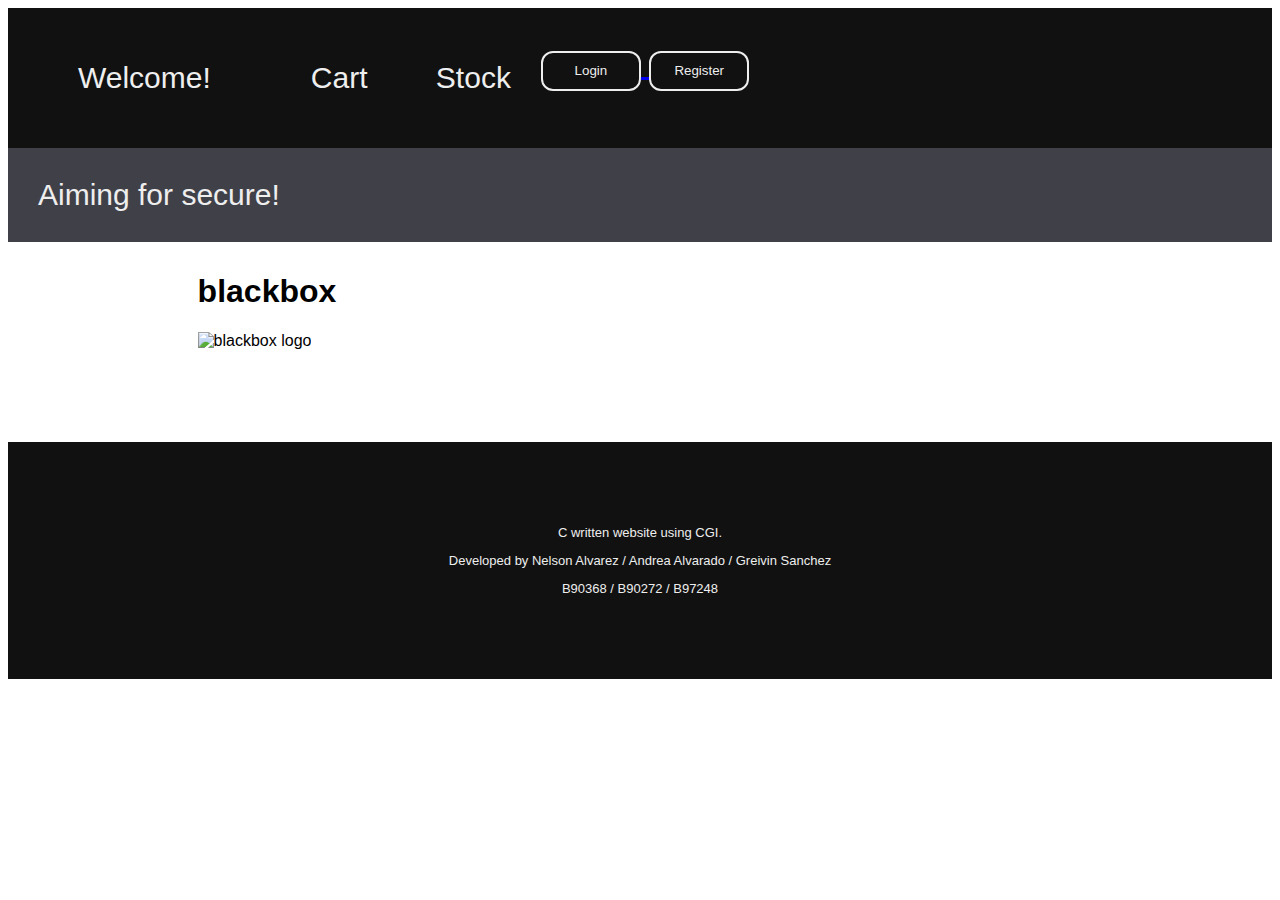
==== html/index.html @ 95637030 "Plantilla style.css para paginas html" ====
<!DOCTYPE html>
<html>
    <head>
        <title>Blackbox</title>
        <link rel="stylesheet" href="../www/css/style.css"/>
    </head>
    <body>
        <header>
            <nav class="nav">
                <div class="nav_title" >Welcome!</div>
                <ul class="nav_list">
                    <li class="nav_item">Cart</li>
                    <li class="nav_item">Stock</li>
                </ul>
            </nav>   
            <div class="options">
                <a href="./login.html">
                    <button class="button">Login</button>
                </a>
                <a href="./register.html">
                    <button class="button">Register</button>
                </a>
            </div>
                     
        </header>
        <div class="body">
            <div class="subheader">
                Aiming for secure!
            </div>
            <div class="content">
                <h1>blackbox</h1>
                <div class="logo">
                    <img src="../www/imgs/blackbox.png" alt="blackbox logo"/>
                </div>
            </div>

        </div>
        
        <footer>
            <p>
                C written website using CGI.
            </p>
            <p>
                Developed by
                Nelson Alvarez / Andrea Alvarado / Greivin Sanchez
            </p>
            <p>
                B90368 / B90272 / B97248
            </p>
        </footer>
    </body>
</html>
---- www/css/style.css ----
body {
    font-family: Arial;
}

.logo {
    height: 100px;
}

.logo img {
    height: 100%;
    width: auto;
}
header {
    font-family: 'Gill Sans', 'Gill Sans MT', 'Calibri', 'Trebuchet MS', sans-serif;
    font-size: 30px;
    padding: 40px;
    text-align: left;
    background: #111111;
    color: #EEEEEE;
    display: flex;
}

.nav {
	position: sticky;
	display: flex;
	justify-content: space-between;
	align-items: center;
	height: 60px;
    list-style: none;
	top: 0;
}

.nav_title {
    margin: 0px 30px;
}

.nav_list{
    align-items: end;
}

.nav_item{
    display: inline;
    margin: 0px 30px;
}
.options {
    align-items: flex-end;
}
.button {
    border-radius: 12px;
    border: 2px solid #EEEEEE;
    color: #EEEEEE;
    background-color: #111111;
    width: 100px;
    height: 40px;
    transition-duration: 0.4s;
}
.button:hover{
    background-color: #404048;
    color: #EEEEEE;
}
.subheader{
    background-color: #404048;
    opacity: 1;
    text-align: initial;
    color: #EEEEEE;
    font-size: 30px;
    font-family:'Gill Sans', 'Gill Sans MT', Calibri, 'Trebuchet MS', sans-serif;
    padding: 30px;
}

.content {
    justify-content: center;
    margin: auto;
    width: 70%;
    padding: 10px;
}

footer {
    font-family: 'Gill Sans', 'Gill Sans MT', Calibri, 'Trebuchet MS', sans-serif;
    font-size: small;
    padding: 70px;
    text-align: center;
    background: #111111;
    color: #EEEEEE;
}
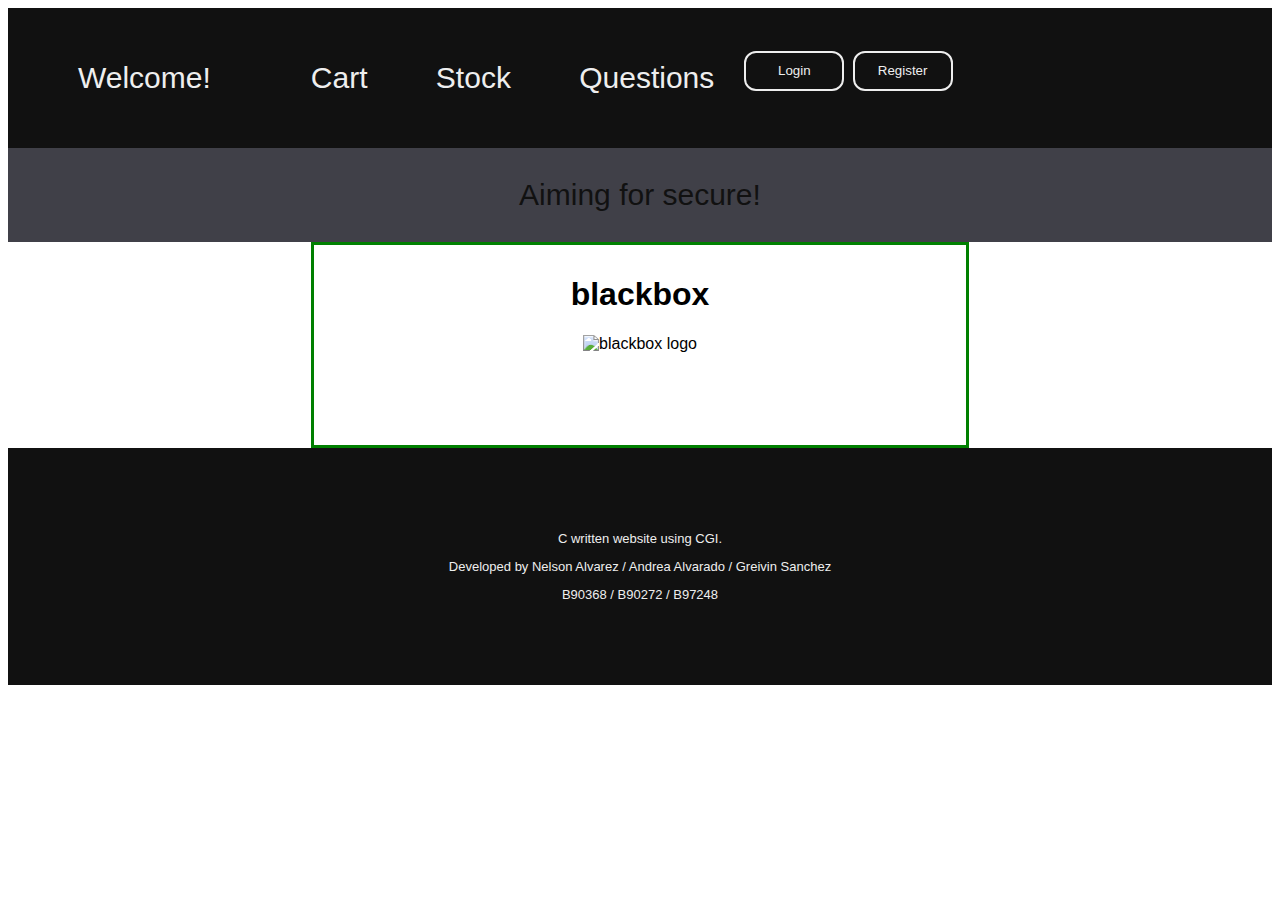
==== commit 3f0050ee: "Cambios en .html,nueva box_client_token.c,testg.c(login)" ====
--- a/html/index.html
+++ b/html/index.html
@@ -7,12 +7,22 @@
     <body>
         <header>
             <nav class="nav">
-                <div class="nav_title" >Welcome!</div>
+                <div class="nav_title" > 
+                    <a href="./index.html">Welcome!</a>
+                </div>
                 <ul class="nav_list">
-                    <li class="nav_item">Cart</li>
-                    <li class="nav_item">Stock</li>
+                    <a href="./cart.html">
+                        <li class="nav_item">Cart</li>
+                    </a>
+                    <a href="./stock.html">
+                        <li class="nav_item">Stock</li>
+                    </a>
+                    <a href="./questions.html">
+                        <li class="nav_item">Questions</li>
+                    </a>   
                 </ul>
-            </nav>   
+            </nav>  
+            
             <div class="options">
                 <a href="./login.html">
                     <button class="button">Login</button>
@@ -20,12 +30,13 @@
                 <a href="./register.html">
                     <button class="button">Register</button>
                 </a>
-            </div>
-                     
+            </div>      
         </header>
         <div class="body">
             <div class="subheader">
-                Aiming for secure!
+                <div class="subheaderTitle">
+                    Aiming for secure!
+                </div> 
             </div>
             <div class="content">
                 <h1>blackbox</h1>
--- a/www/css/style.css
+++ b/www/css/style.css
@@ -35,7 +35,7 @@
 }
 
 .nav_list{
-    align-items: end;
+    float: right;
 }
 
 .nav_item{
@@ -69,10 +69,18 @@
 }
 
 .content {
+    text-align: center;
     justify-content: center;
     margin: auto;
-    width: 70%;
+    width: 50%;
     padding: 10px;
+    border: 3px solid green;
+}
+
+.subheaderTitle{
+    text-align: center;
+    font-family: 'Gill Sans', 'Gill Sans MT', Calibri, 'Trebuchet MS', sans-serif;
+    color: #111111;
 }
 
 footer {
@@ -82,4 +90,38 @@
     text-align: center;
     background: #111111;
     color: #EEEEEE;
-}+}
+
+.layout {  
+    display: grid;
+    grid-template-rows: 30%;
+    grid-template-columns: 30% 50%;
+    gap: 8px;  
+}
+
+
+input[type=text],textarea {
+    width: 100%;
+    padding: 12px 20px;
+    margin: 8px 0;
+    box-sizing: border-box;
+    background-color: #C4C4C4;
+}
+
+input[type=submit]{
+    border-radius: 12px;
+    border: 2px solid #111111;;
+    color: #111111;
+    background-color: #EEEEEE;
+    width: 100px;
+    height: 40px;
+    transition-duration: 0.4s;
+
+}
+
+a{
+    text-decoration:none;
+    color: #EEEEEE;
+}
+
+  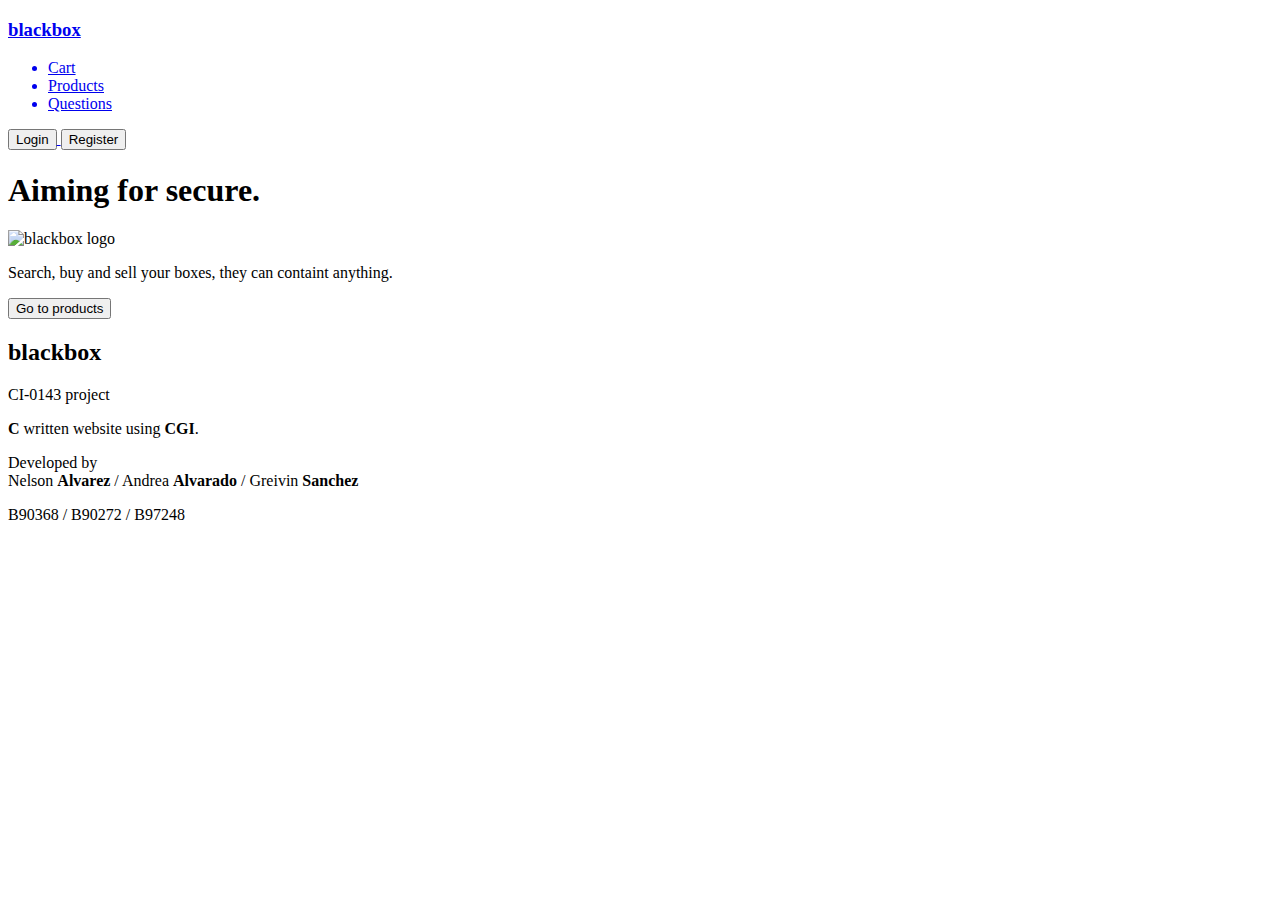
==== commit 8876b594: "Changed index page and style" ====
--- a/html/index.html
+++ b/html/index.html
@@ -2,58 +2,61 @@
 <html>
     <head>
         <title>Blackbox</title>
-        <link rel="stylesheet" href="../www/css/style.css"/>
+        <link rel="stylesheet" href="../css/style.css"/>
     </head>
-    <body>
+    <body class="wrapper">
         <header>
             <nav class="nav">
                 <div class="nav_title" > 
-                    <a href="./index.html">Welcome!</a>
+                    <h3><a href="./index.cgi">blackbox</a></h3>
                 </div>
                 <ul class="nav_list">
-                    <a href="./cart.html">
+                    <a href="./cart.cgi">
                         <li class="nav_item">Cart</li>
                     </a>
-                    <a href="./stock.html">
-                        <li class="nav_item">Stock</li>
+                    <a href="./products.cgi">
+                        <li class="nav_item">Products</li>
                     </a>
-                    <a href="./questions.html">
+                    <a href="./questions.cgi">
                         <li class="nav_item">Questions</li>
                     </a>   
                 </ul>
+                    <div class="options">
+                    <a href="./login.cgi">
+                        <button class="button">Login</button>
+                    </a>
+                    <a href="./register.cgi">
+                        <button class="button">Register</button>
+                    </a>
+                </div> 
             </nav>  
-            
-            <div class="options">
-                <a href="./login.html">
-                    <button class="button">Login</button>
-                </a>
-                <a href="./register.html">
-                    <button class="button">Register</button>
-                </a>
-            </div>      
+            <div class="subheader">
+                <h1>Aiming for secure.</h1>
+            </div>
         </header>
         <div class="body">
-            <div class="subheader">
-                <div class="subheaderTitle">
-                    Aiming for secure!
-                </div> 
-            </div>
             <div class="content">
-                <h1>blackbox</h1>
-                <div class="logo">
-                    <img src="../www/imgs/blackbox.png" alt="blackbox logo"/>
+                <div class="content-logo">
+                    <img src="../images/blackbox.png" alt="blackbox logo"/>
+                </div>
+                <div class="content-details">
+                    <p>Search, buy and sell your boxes, they can containt anything.</p>
+                    <a href="./products.cgi">
+                        <button>Go to products</button>
+                    </a>
                 </div>
             </div>
-
         </div>
         
         <footer>
+            <h2>blackbox</h2>
+            <p class="no-margin"> CI-0143 project </p>
             <p>
-                C written website using CGI.
+                <b>C</b> written website using <b>CGI</b>.
             </p>
             <p>
-                Developed by
-                Nelson Alvarez / Andrea Alvarado / Greivin Sanchez
+                Developed by </br>
+                Nelson <b>Alvarez</b> / Andrea <b>Alvarado</b> / Greivin <b>Sanchez</b>
             </p>
             <p>
                 B90368 / B90272 / B97248
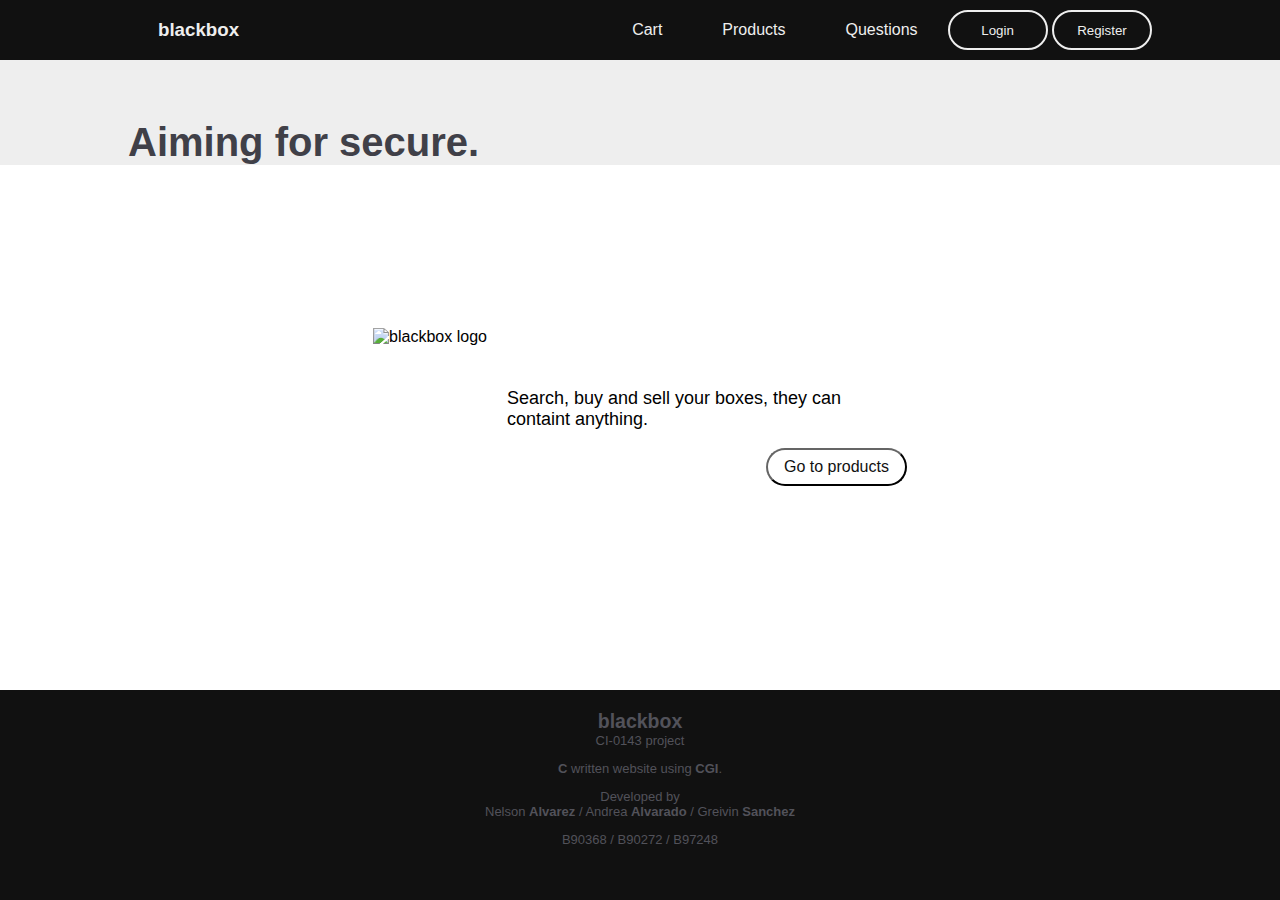
==== commit c04db605: "css fixes" ====
--- a/html/index.html
+++ b/html/index.html
@@ -2,7 +2,7 @@
 <html>
     <head>
         <title>Blackbox</title>
-        <link rel="stylesheet" href="../css/style.css"/>
+        <link rel="stylesheet" href="../www/css/style.css"/>
     </head>
     <body class="wrapper">
         <header>
@@ -37,7 +37,7 @@
         <div class="body">
             <div class="content">
                 <div class="content-logo">
-                    <img src="../images/blackbox.png" alt="blackbox logo"/>
+                    <img src="../www/images/blackbox.png" alt="blackbox logo"/>
                 </div>
                 <div class="content-details">
                     <p>Search, buy and sell your boxes, they can containt anything.</p>
--- a/www/css/style.css
+++ b/www/css/style.css
@@ -0,0 +1,190 @@
+html, body {
+    font-family: Arial;
+    margin: 0;
+    height: 100vh;
+}
+
+.wrapper {
+    display: flex;
+    flex-direction: column;
+}
+
+.content-logo {
+    height: 20vw;
+    max-height: 200px;
+}
+
+.content-logo img{
+    height: 100%;
+    width: auto;
+}
+header {
+    /*font-family: 'Gill Sans', 'Gill Sans MT', 'Calibri', 'Trebuchet MS', sans-serif;*/
+    /*font-size: 30px;*/
+    background: #111111;
+    color: #EEEEEE;
+    display: flex;
+    flex-direction: column;
+}
+
+.nav {
+    padding: 5px 10px;
+	position: sticky;
+	height: 50px;
+    width: 80vw;
+    max-width: 1280px;
+    list-style: none;
+	top: 0;
+
+	display: flex;
+    flex-direction: row;
+    align-items: center;
+	justify-content: space-between;
+    align-self: center;
+}
+.nav_title {
+    margin: 0px 30px;
+}
+
+.nav_list{
+    display: flex;
+    justify-content: flex-end;
+    flex: 2;
+}
+
+.nav_item{
+    display: inline;
+    margin: 0px 30px;
+}
+.options {
+    align-items: flex-end;
+}
+
+.body {
+    flex: 2;
+    display: flex;
+    flex-direction: column;
+    align-items: center;
+    justify-content: center;
+}
+
+.body .content {
+    display: flex;
+    flex-direction: row;
+    justify-content: center;
+
+    width: 80vw;
+    max-width: 1080px;
+}
+
+.body .content .content-details {
+    display: flex;
+    flex-direction: column;
+    justify-content: center;
+    text-align: left;
+    margin: 0 0 0 20px;
+    width: 400px;
+}
+
+.body .content .content-details p {
+    font-weight: 100;
+    align-self: start;
+    font-size: 18px;
+}
+
+.body .content .content-details a {
+    align-self: end;
+}
+
+.body .content .content-details button {
+    color: #111111;
+    border-color: #111111;
+    background-color: transparent;
+    text-align: center;
+    font-size: 16px;
+    display: inline-block;
+    cursor: pointer;
+    border-radius: 20px;
+    padding: 8px 16px;
+    transition-duration: 0.4s;
+}
+
+.body .content .content-details button:hover {
+    color: #3250b3;
+    border-color: #3250b3;
+    border-radius: 0px;
+}
+
+
+.button {
+    border-radius: 20px;
+    border: 2px solid #EEEEEE;
+    color: #EEEEEE;
+    background-color: #111111;
+    width: 100px;
+    height: 40px;
+    transition-duration: 0.4s;
+}
+
+.button:hover{
+    color: #3250b3;
+    border-color: #3250b3;
+    border-radius: 0px;
+}
+
+.subheader{
+    background-color: #EEEEEE;
+    opacity: 1;
+    text-align: initial;
+    color: #404048;
+    font-size: 20px;
+    font-family:'Arial Bold', sans-serif;
+    padding: 60px 0 0 0;
+
+    display: flex;
+    justify-content: center;
+}
+
+.subheader h1{
+    margin: 0;
+    width: 80vw;
+    max-width: 1080px;
+}
+
+.subheaderTitle{
+    text-align: center;
+    font-family: 'Gill Sans', 'Gill Sans MT', Calibri, 'Trebuchet MS', sans-serif;
+    color: #111111;
+}
+
+footer {
+    font-family: 'Gill Sans', 'Gill Sans MT', Calibri, 'Trebuchet MS', sans-serif;
+    font-size: small;
+    padding: 20px 0 40px 0;
+    text-align: center;
+    background: #111111;
+    color: #52525a;
+}
+
+footer h2 {
+    margin: 0;
+}
+
+footer .no-margin {
+    margin-top: 0;
+}
+
+.layout {  
+    display: grid;
+    grid-template-rows: 30%;
+    grid-template-columns: 30% 50%;
+    gap: 8px;  
+}
+
+
+a{
+    text-decoration:none;
+    color: #EEEEEE;
+}
+
+  
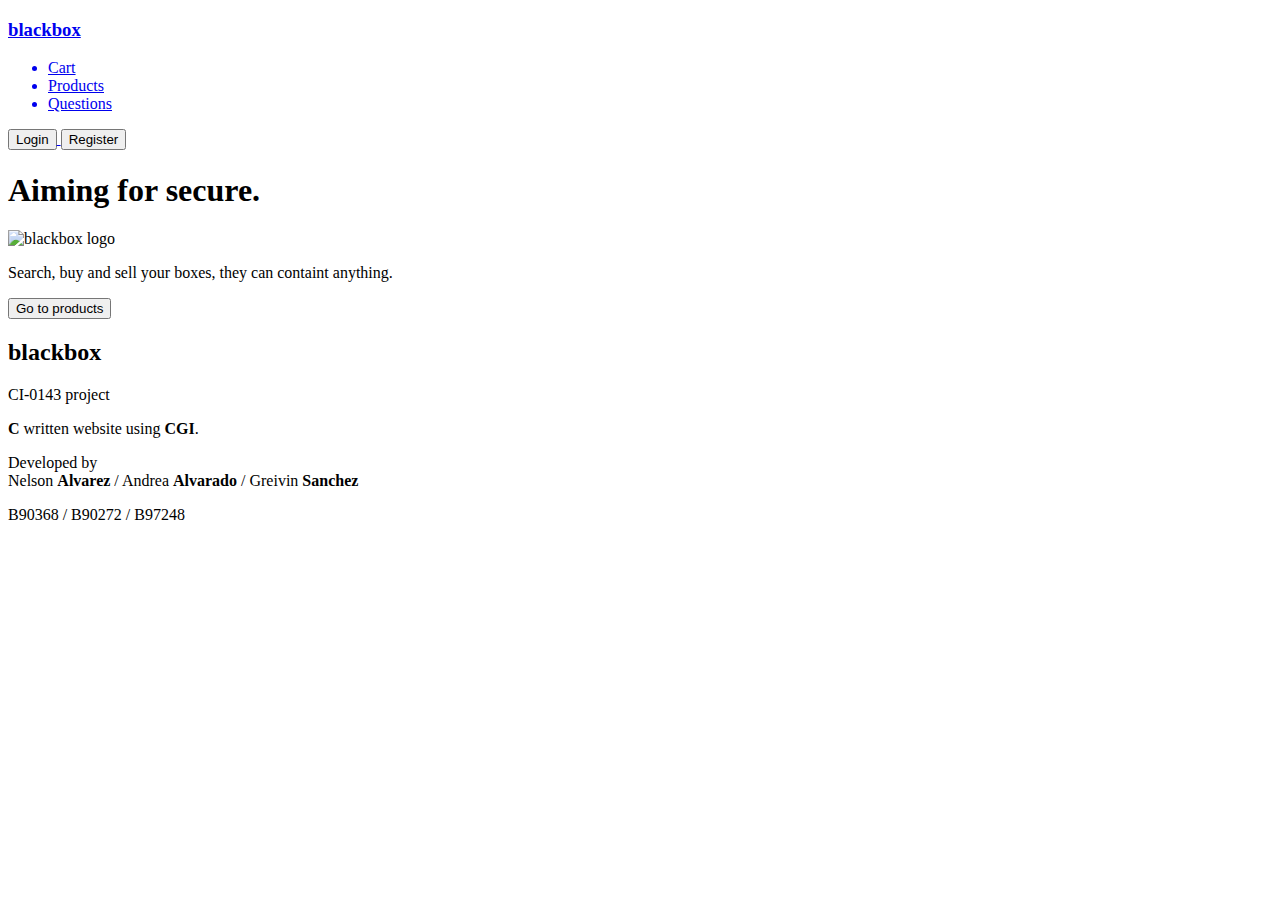
==== commit 477a34f7: "no www :p" ====
--- a/html/index.html
+++ b/html/index.html
@@ -2,7 +2,7 @@
 <html>
     <head>
         <title>Blackbox</title>
-        <link rel="stylesheet" href="../www/css/style.css"/>
+        <link rel="stylesheet" href="../css/style.css"/>
     </head>
     <body class="wrapper">
         <header>
@@ -37,7 +37,7 @@
         <div class="body">
             <div class="content">
                 <div class="content-logo">
-                    <img src="../www/images/blackbox.png" alt="blackbox logo"/>
+                    <img src="../images/blackbox.png" alt="blackbox logo"/>
                 </div>
                 <div class="content-details">
                     <p>Search, buy and sell your boxes, they can containt anything.</p>
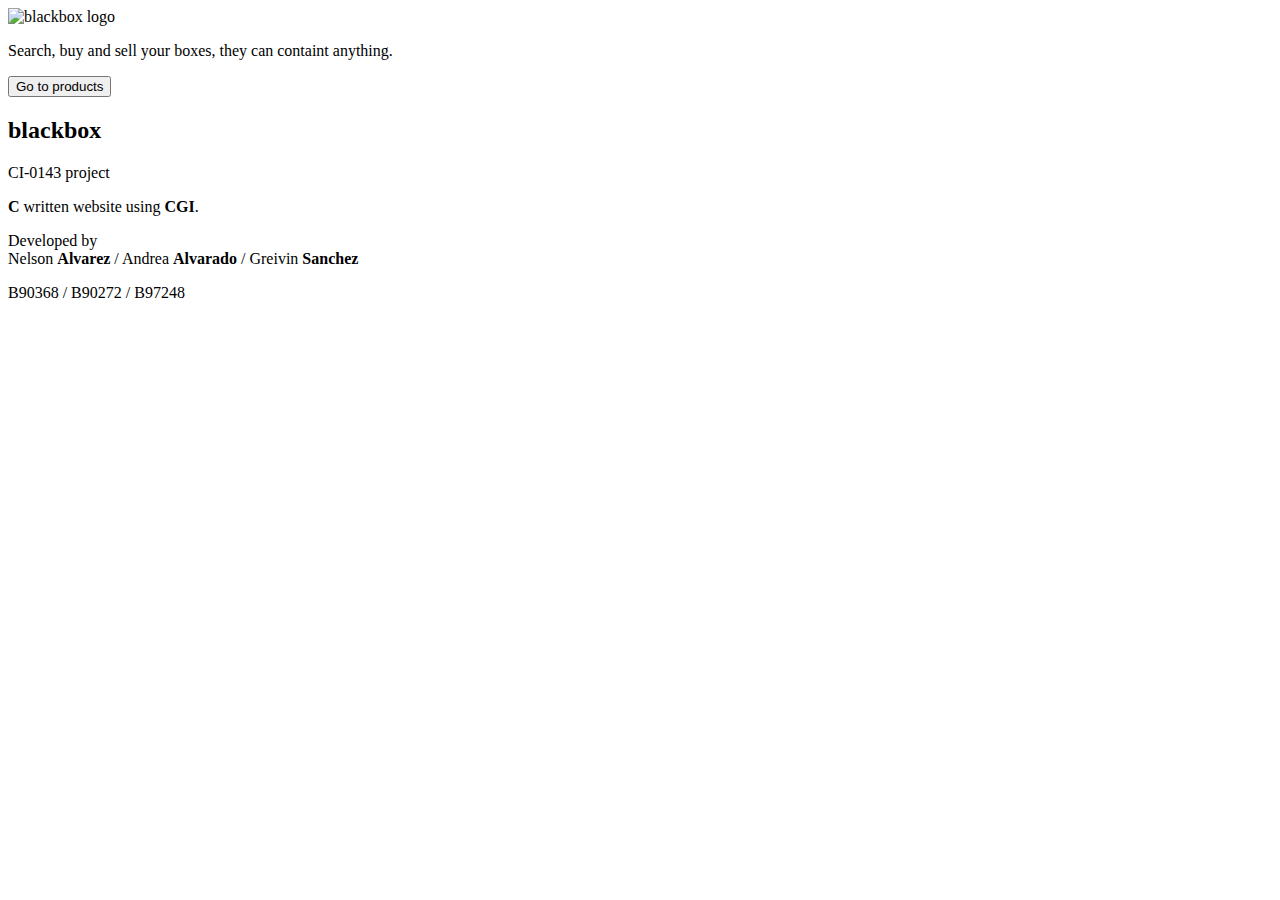
==== commit 4eb9aba5: "Now components can be used from html" ====
--- a/html/index.html
+++ b/html/index.html
@@ -5,35 +5,9 @@
         <link rel="stylesheet" href="../css/style.css"/>
     </head>
     <body class="wrapper">
-        <header>
-            <nav class="nav">
-                <div class="nav_title" > 
-                    <h3><a href="./index.cgi">blackbox</a></h3>
-                </div>
-                <ul class="nav_list">
-                    <a href="./cart.cgi">
-                        <li class="nav_item">Cart</li>
-                    </a>
-                    <a href="./products.cgi">
-                        <li class="nav_item">Products</li>
-                    </a>
-                    <a href="./questions.cgi">
-                        <li class="nav_item">Questions</li>
-                    </a>   
-                </ul>
-                    <div class="options">
-                    <a href="./login.cgi">
-                        <button class="button">Login</button>
-                    </a>
-                    <a href="./register.cgi">
-                        <button class="button">Register</button>
-                    </a>
-                </div> 
-            </nav>  
-            <div class="subheader">
-                <h1>Aiming for secure.</h1>
-            </div>
-        </header>
+
+        <!-- @component="../html/components/navbar.html" -->
+
         <div class="body">
             <div class="content">
                 <div class="content-logo">
@@ -55,7 +29,7 @@
                 <b>C</b> written website using <b>CGI</b>.
             </p>
             <p>
-                Developed by </br>
+                Developed by <br />
                 Nelson <b>Alvarez</b> / Andrea <b>Alvarado</b> / Greivin <b>Sanchez</b>
             </p>
             <p>
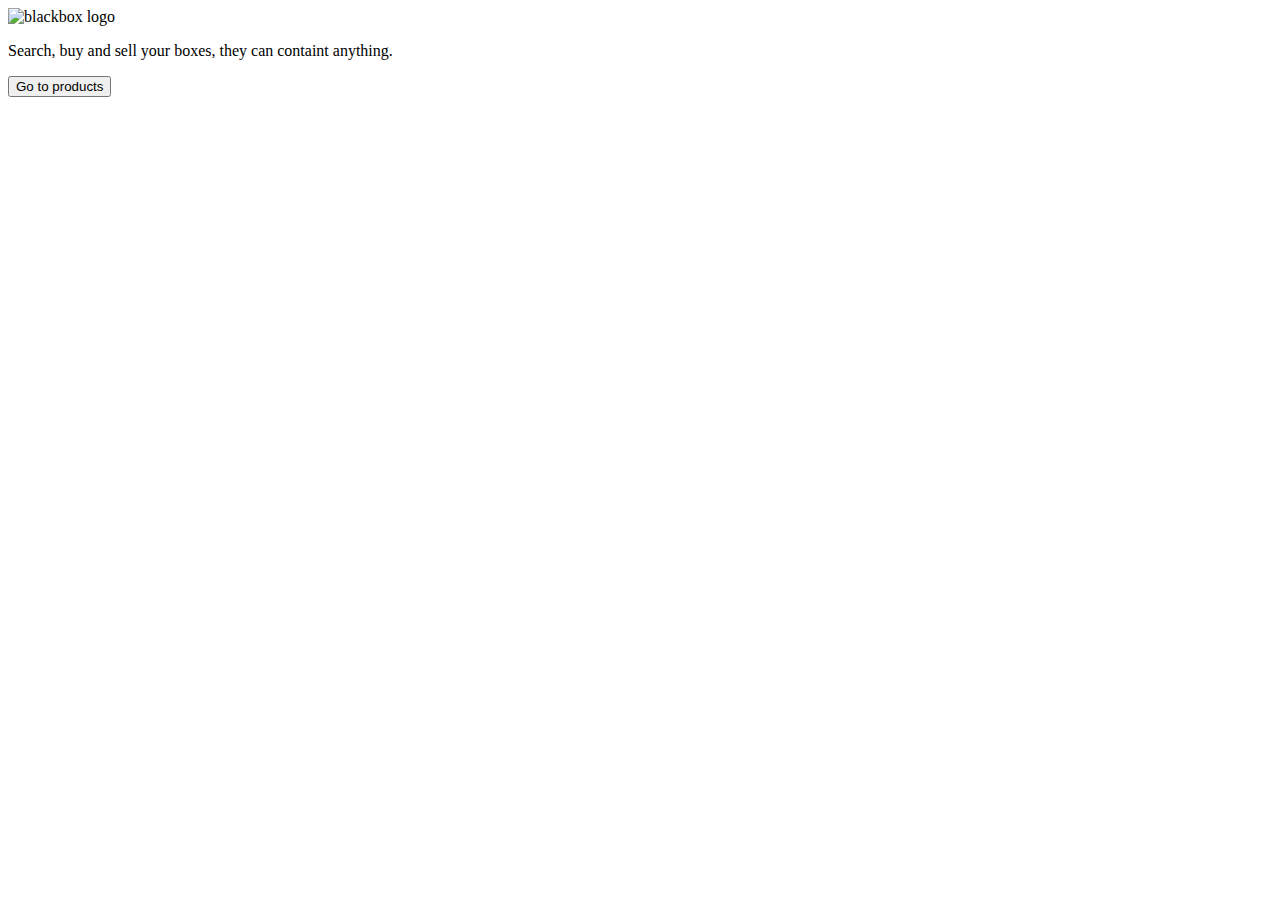
==== commit aa23d464: "Merge branch 'main' of https://github.com/N3L-s0n/blackbox" ====
--- a/html/index.html
+++ b/html/index.html
@@ -5,9 +5,7 @@
         <link rel="stylesheet" href="../css/style.css"/>
     </head>
     <body class="wrapper">
-
         <!-- @component="../html/components/navbar.html" -->
-
         <div class="body">
             <div class="content">
                 <div class="content-logo">
@@ -21,20 +19,8 @@
                 </div>
             </div>
         </div>
+
+        <!-- @component="../html/components/footer.html" -->
         
-        <footer>
-            <h2>blackbox</h2>
-            <p class="no-margin"> CI-0143 project </p>
-            <p>
-                <b>C</b> written website using <b>CGI</b>.
-            </p>
-            <p>
-                Developed by <br />
-                Nelson <b>Alvarez</b> / Andrea <b>Alvarado</b> / Greivin <b>Sanchez</b>
-            </p>
-            <p>
-                B90368 / B90272 / B97248
-            </p>
-        </footer>
     </body>
 </html>
